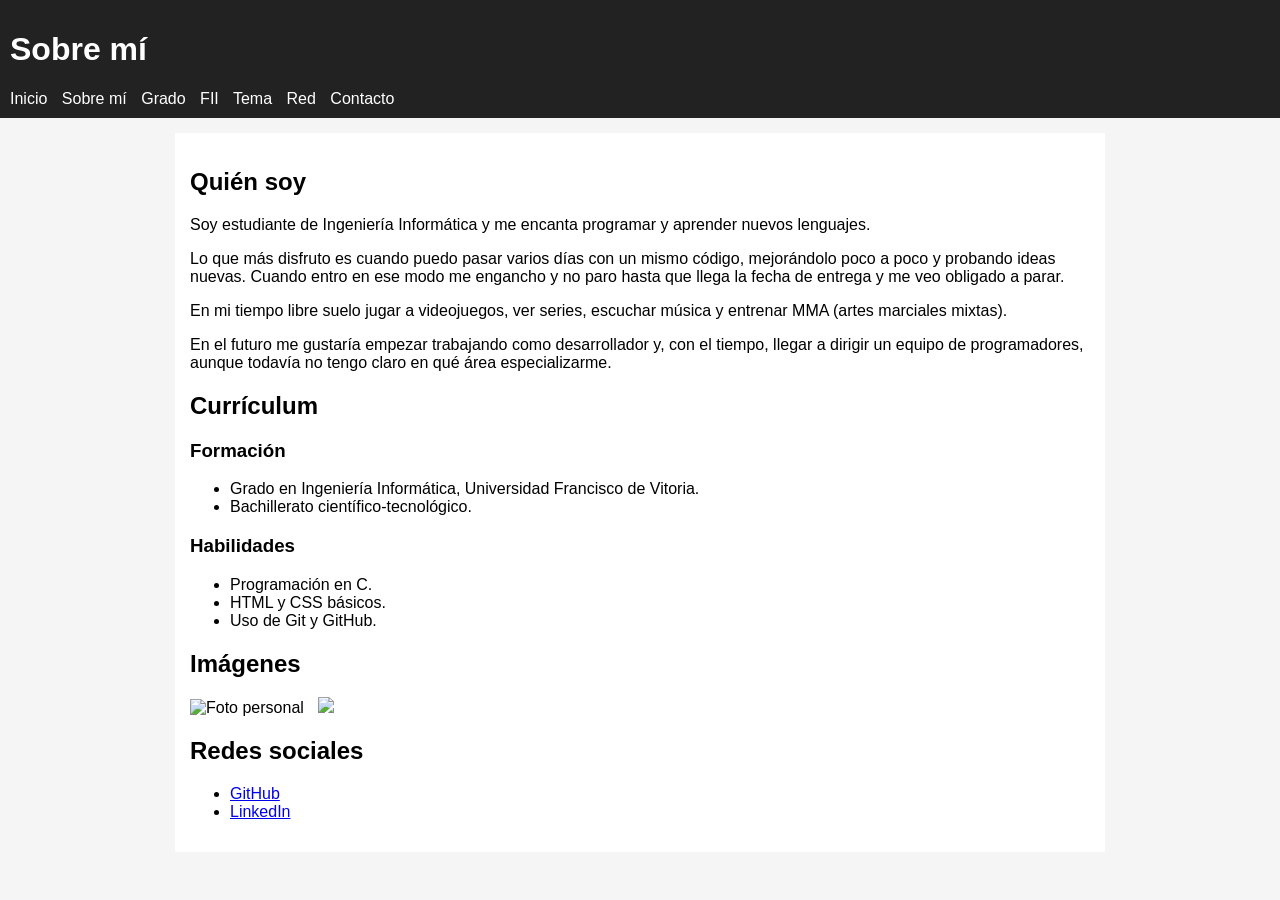
==== about.html @ 4a5baba8 "imagenes" ====
<!DOCTYPE html>
<html lang="es">
<head>
  <meta charset="UTF-8">
  <title>Sobre mí</title>
  <link rel="stylesheet" href="css/styles.css">
</head>
<body>

  <header>
    <h1>Sobre mí</h1>
    <nav>
      <a href="index.html">Inicio</a>
      <a href="about.html">Sobre mí</a>
      <a href="degree.html">Grado</a>
      <a href="fii.html">FII</a>
      <a href="topic.html">Tema</a>
      <a href="net.html">Red</a>
      <a href="contact.html">Contacto</a>
    </nav>
  </header>

  <main>
    <h2>Quién soy</h2>
<p>Soy estudiante de Ingeniería Informática y me encanta programar y aprender nuevos lenguajes.</p>
<p>Lo que más disfruto es cuando puedo pasar varios días con un mismo código, mejorándolo poco a poco y probando ideas nuevas. Cuando entro en ese modo me engancho y no paro hasta que llega la fecha de entrega y me veo obligado a parar.</p>
<p>En mi tiempo libre suelo jugar a videojuegos, ver series, escuchar música y entrenar MMA (artes marciales mixtas).</p>
<p>En el futuro me gustaría empezar trabajando como desarrollador y, con el tiempo, llegar a dirigir un equipo de programadores, aunque todavía no tengo claro en qué área especializarme.</p>

    <h2>Currículum</h2>

    <h3>Formación</h3>
    <ul>
      <li>Grado en Ingeniería Informática, Universidad Francisco de Vitoria.</li>
      <li>Bachillerato científico-tecnológico.</li>
    </ul>

    <h3>Habilidades</h3>
    <ul>
      <li>Programación en C.</li>
      <li>HTML y CSS básicos.</li>
      <li>Uso de Git y GitHub.</li>
    </ul>

    <h2>Imágenes</h2>
    <img src="img/foto1.jpg" alt="Foto personal">
    <img src="img/ufv_logo_about.jpg">

    <h2>Redes sociales</h2>
    <ul>
      <li><a href="https://github.com/diego-garcia-mielgo" target="_blank">GitHub</a></li>
      <li><a href="https://www.linkedin.com/in/diego-garcia-3015ab387/" target="_blank">LinkedIn</a></li>
    </ul>
  </main>

</body>
</html>
---- css/styles.css ----
body {
  font-family: Arial, sans-serif;
  margin: 0;
  background-color: #f5f5f5;
}

header, footer {
  background-color: #222;
  color: white;
  padding: 10px;
}

nav a {
  color: white;
  text-decoration: none;
  margin-right: 10px;
}

main {
  background-color: white;
  max-width: 900px;
  margin: 15px auto;
  padding: 15px;
}

img {
  max-width: 200px;
  margin-right: 10px;
}
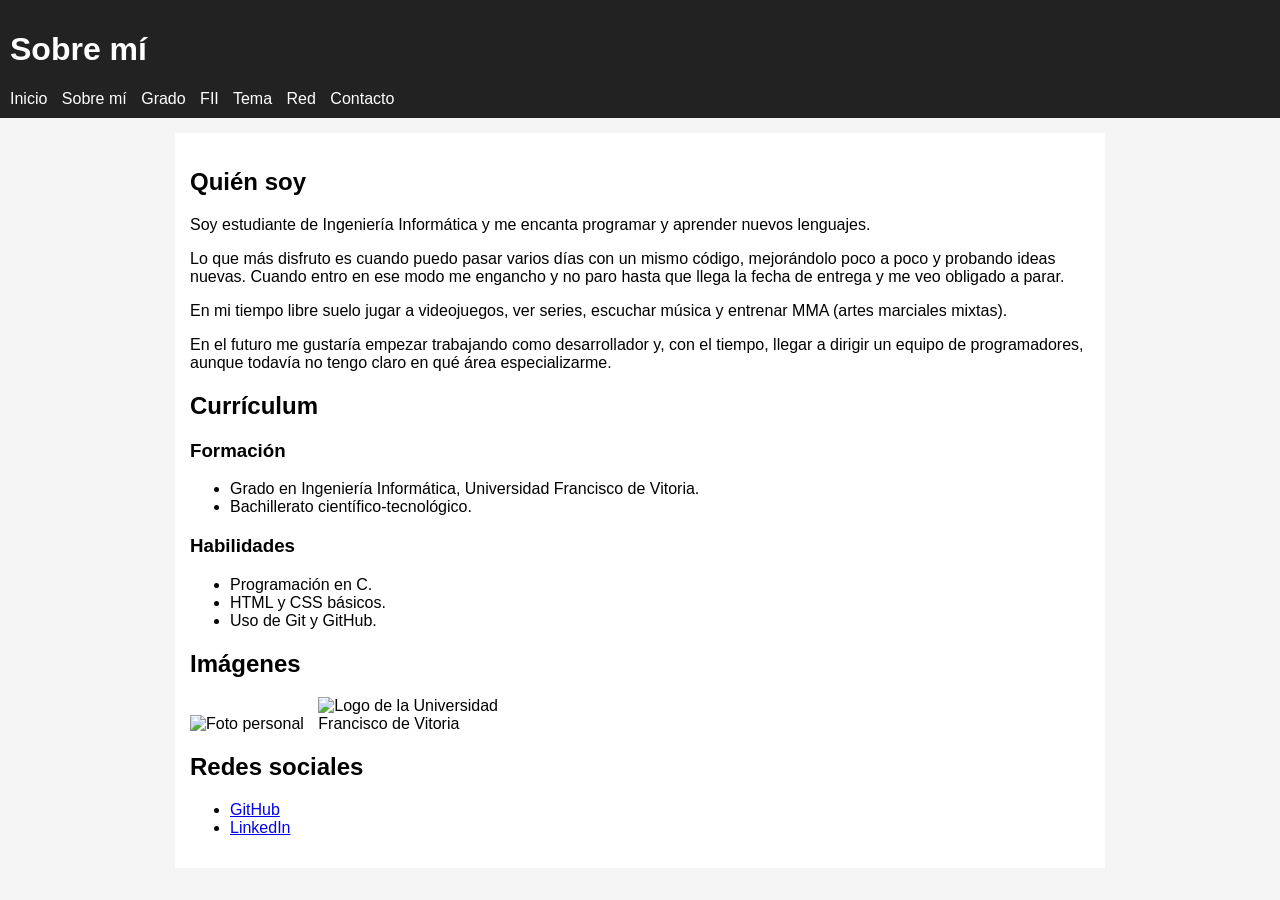
==== commit fd2ab04a: "imagenes finales" ====
--- a/about.html
+++ b/about.html
@@ -43,8 +43,8 @@
     </ul>
 
     <h2>Imágenes</h2>
-    <img src="img/foto1.jpg" alt="Foto personal">
-    <img src="img/ufv_logo_about.jpg">
+    <img src="img/foto_dni.jpeg" alt="Foto personal">
+    <img src="img/Logo-UFV.png" alt="Logo de la Universidad Francisco de Vitoria">
 
     <h2>Redes sociales</h2>
     <ul>
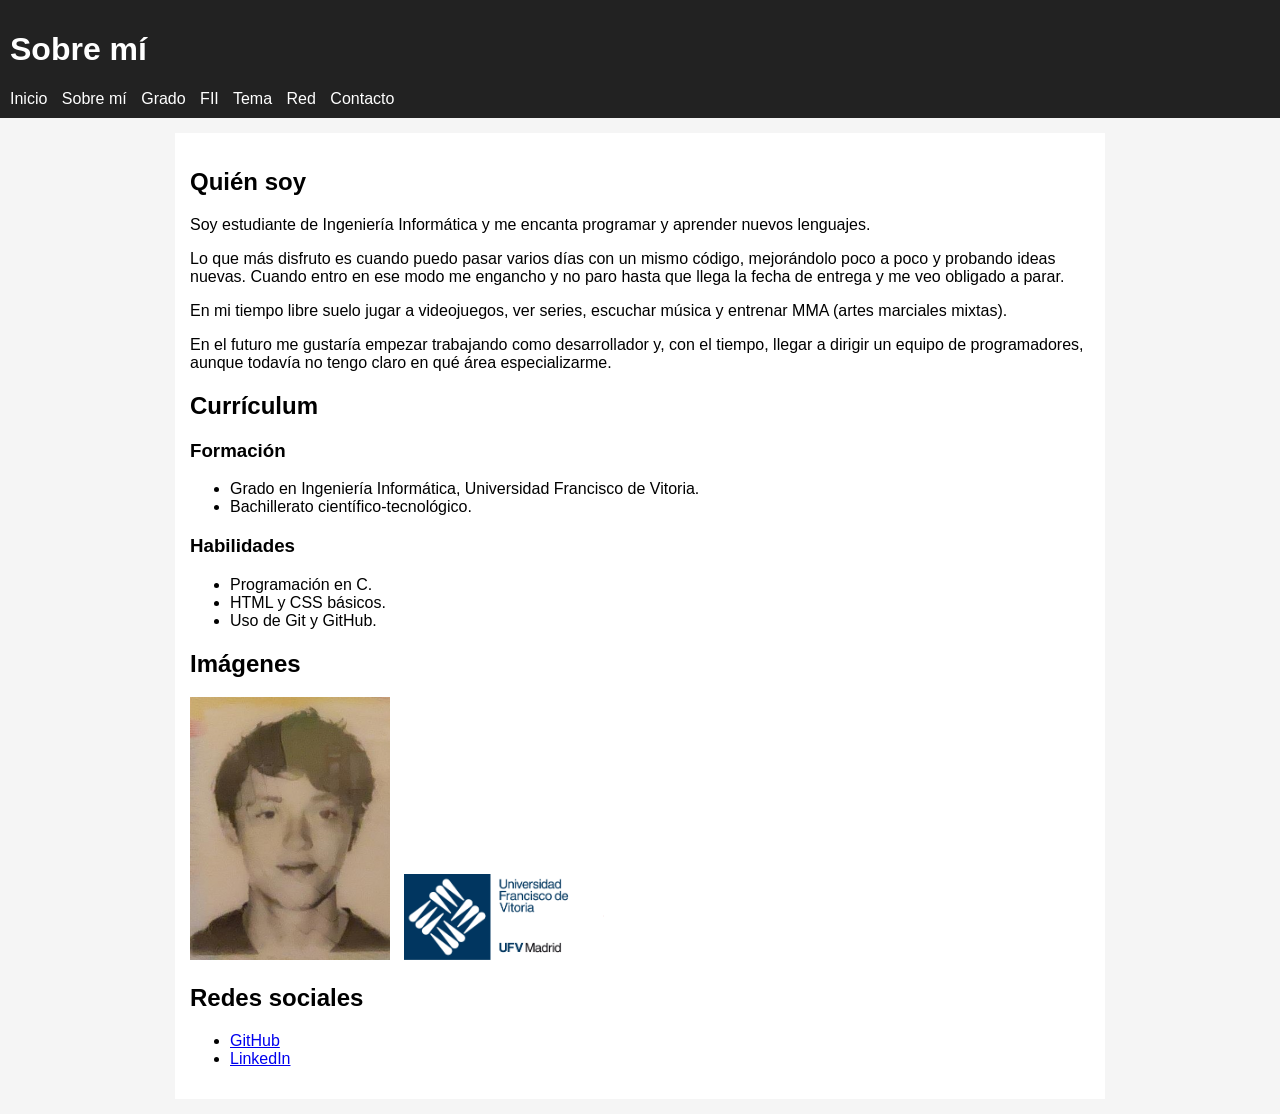
==== commit b2bfb85e: "imagenes ultimo" ====
--- a/about.html
+++ b/about.html
@@ -42,9 +42,10 @@
       <li>Uso de Git y GitHub.</li>
     </ul>
 
-    <h2>Imágenes</h2>
-    <img src="img/foto_dni.jpeg" alt="Foto personal">
-    <img src="img/Logo-UFV.png" alt="Logo de la Universidad Francisco de Vitoria">
+  <h2>Imágenes</h2>
+  <img src="imagenes/foto_dni.jpg" alt="Foto personal">
+  <img src="imagenes/Logo_UFV.jpg" alt="Logo de la Universidad Francisco de Vitoria">
+
 
     <h2>Redes sociales</h2>
     <ul>
